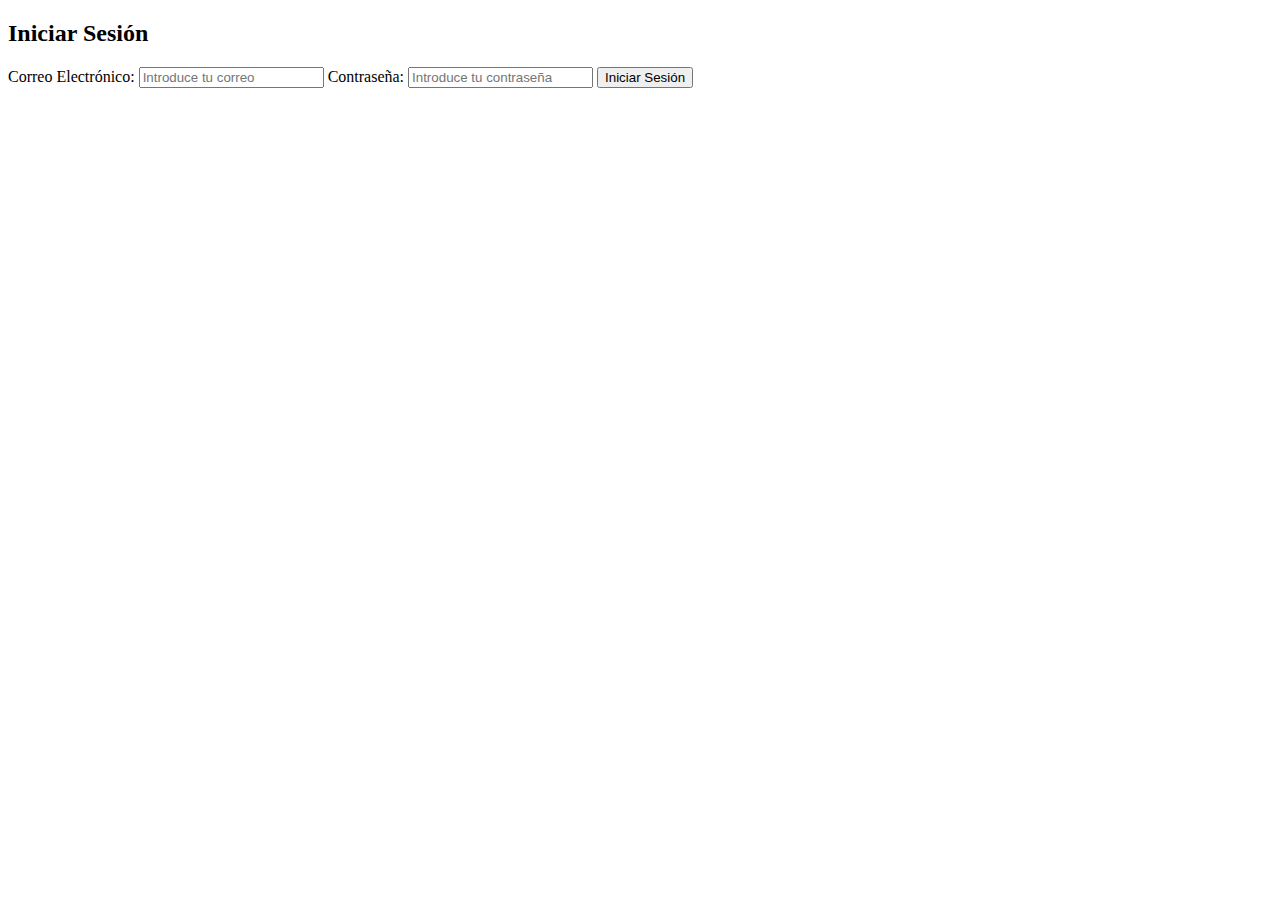
==== login.html @ a51e126d "Create login.html" ====
<!DOCTYPE html>
<html lang="es">
<head>
    <meta charset="UTF-8">
    <meta name="viewport" content="width=device-width, initial-scale=1.0">
    <title>Iniciar Sesión</title>
    <link rel="stylesheet" href="styles.css">
</head>
<body>
    <div id="login-form">
        <h2>Iniciar Sesión</h2>
        <label for="email">Correo Electrónico:</label>
        <input type="email" id="email" placeholder="Introduce tu correo" required>
        <label for="password">Contraseña:</label>
        <input type="password" id="password" placeholder="Introduce tu contraseña" required>
        <button onclick="iniciarSesion()">Iniciar Sesión</button>
        <div id="mensaje-error" style="color: red; margin-top: 10px;"></div>
    </div>

    <script src="login.js"></script>
</body>
</html>
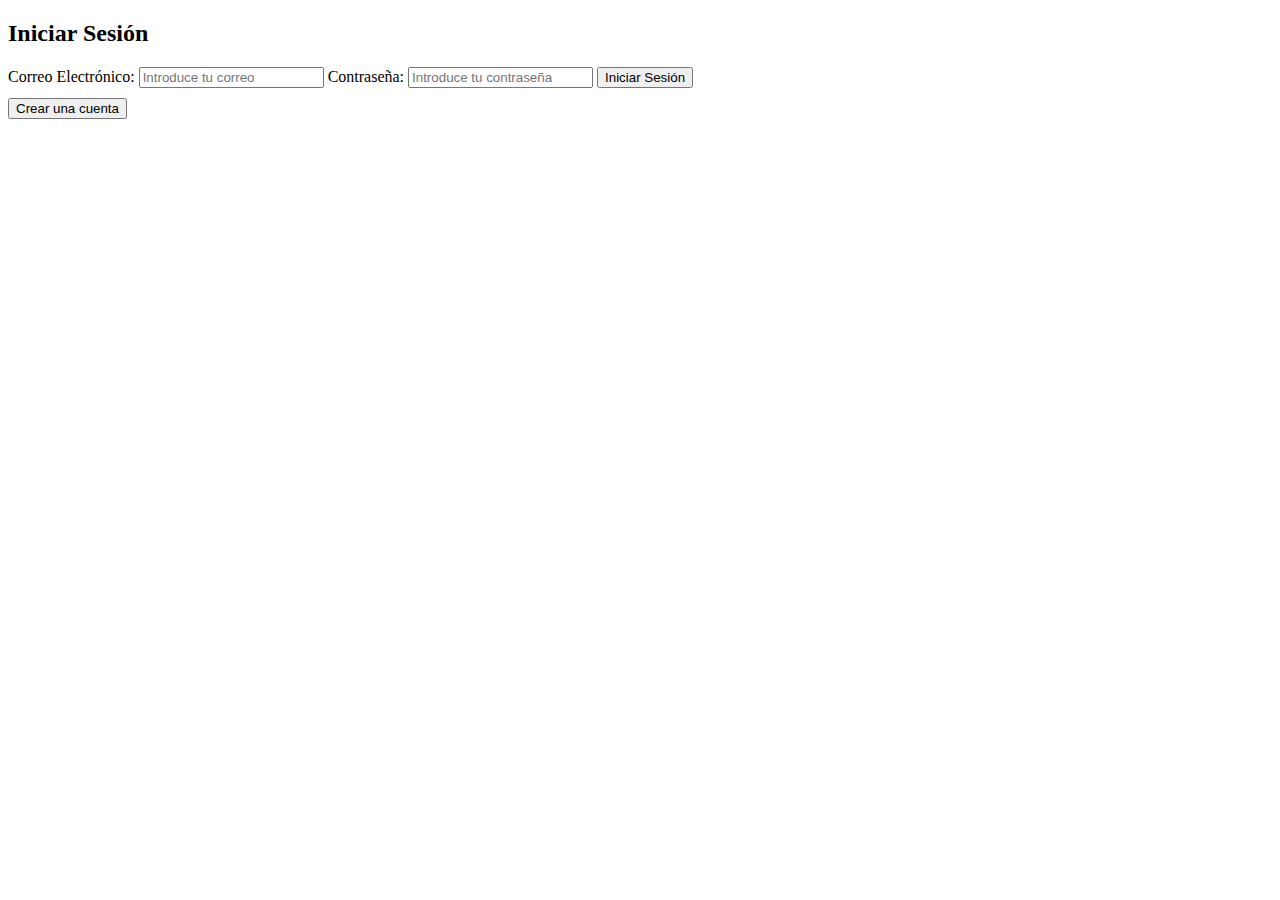
==== commit c4b85c7d: "Update login.html" ====
--- a/login.html
+++ b/login.html
@@ -7,6 +7,7 @@
     <link rel="stylesheet" href="styles.css">
 </head>
 <body>
+    <!-- Formulario de inicio de sesión -->
     <div id="login-form">
         <h2>Iniciar Sesión</h2>
         <label for="email">Correo Electrónico:</label>
@@ -15,6 +16,21 @@
         <input type="password" id="password" placeholder="Introduce tu contraseña" required>
         <button onclick="iniciarSesion()">Iniciar Sesión</button>
         <div id="mensaje-error" style="color: red; margin-top: 10px;"></div>
+        <button id="registro-btn" onclick="mostrarRegistro()">Crear una cuenta</button>
+    </div>
+
+    <!-- Formulario de registro -->
+    <div id="registro-form" style="display: none;">
+        <h2>Crear Cuenta</h2>
+        <label for="new-email">Correo Electrónico:</label>
+        <input type="email" id="new-email" placeholder="Introduce tu correo" required>
+        <label for="new-password">Contraseña:</label>
+        <input type="password" id="new-password" placeholder="Introduce tu contraseña" required>
+        <label for="confirm-password">Confirmar Contraseña:</label>
+        <input type="password" id="confirm-password" placeholder="Repite tu contraseña" required>
+        <button onclick="registrarCuenta()">Registrar Cuenta</button>
+        <div id="mensaje-registro" style="color: red; margin-top: 10px;"></div>
+        <button id="volver-btn" onclick="mostrarLogin()">Volver al inicio de sesión</button>
     </div>
 
     <script src="login.js"></script>
